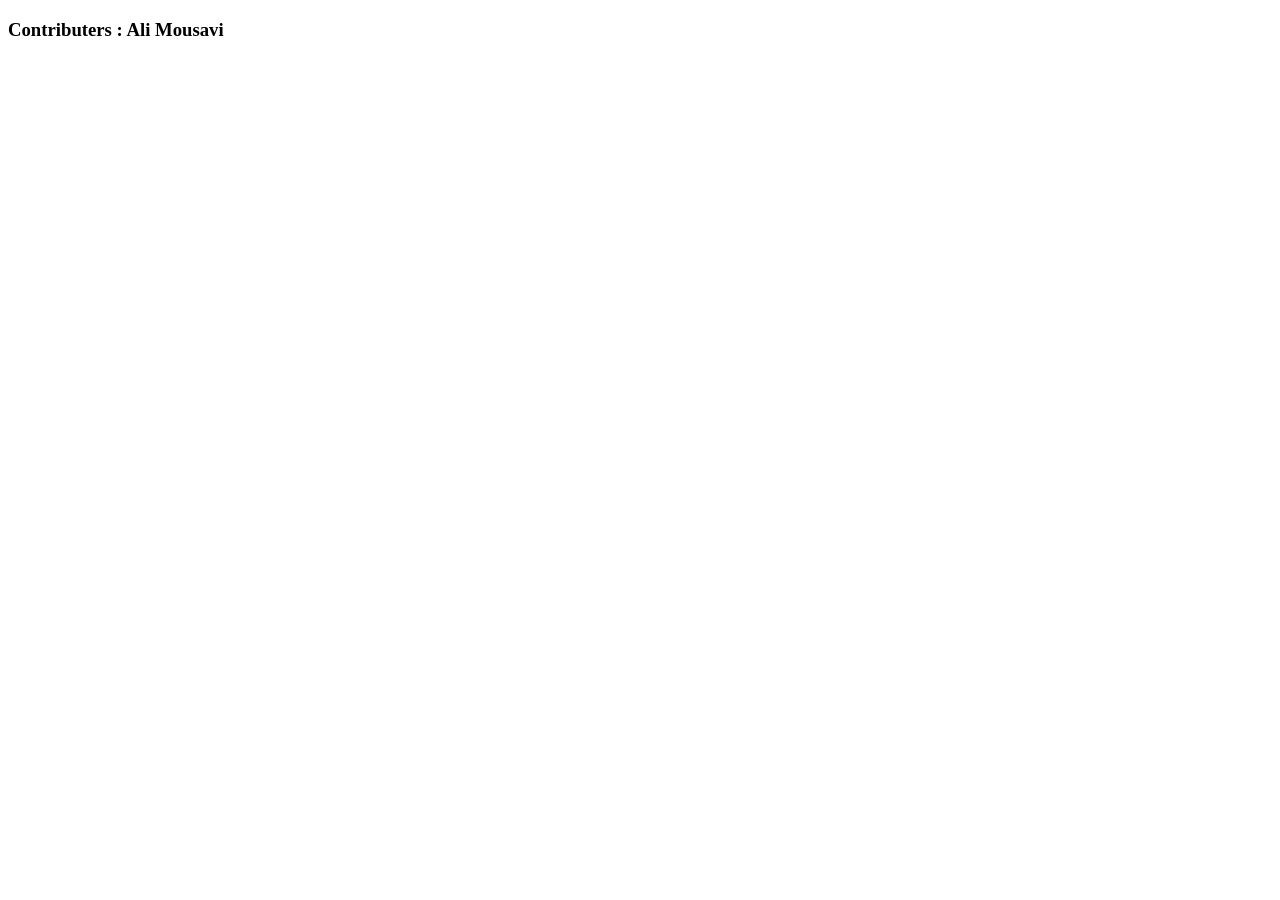
==== index.html @ dc38c96f "Added my name" ====
<!DOCTYPE html>
<html lang="en">
<head>
    <meta charset="UTF-8">
    <meta name="viewport" content="width=device-width, initial-scale=1.0">
    <title>Document</title>
</head>
<body>
    <h3>
        Contributers : Ali Mousavi
    </h3>
</body>
</html>
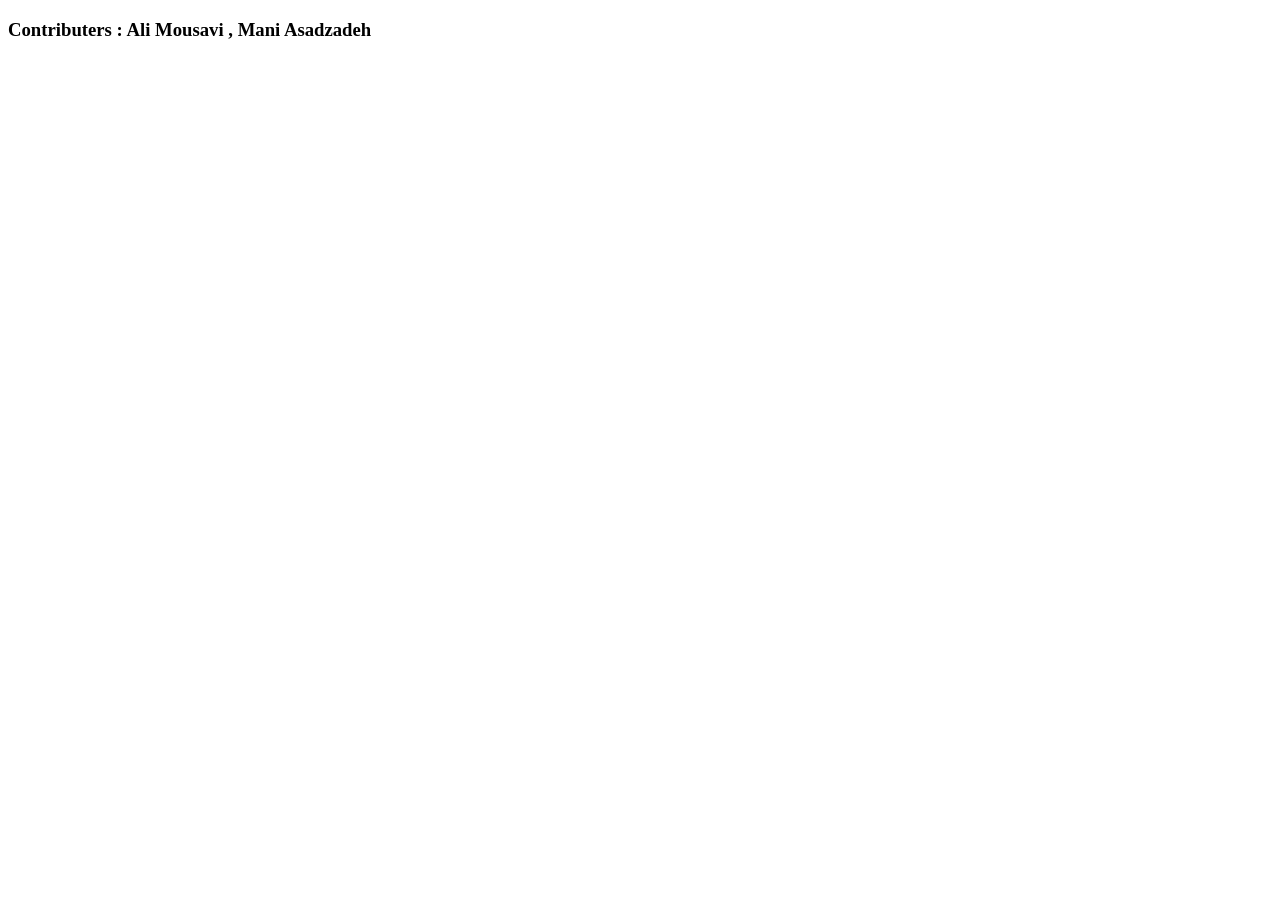
==== commit 97e7e92d: "Update index.html" ====
--- a/index.html
+++ b/index.html
@@ -7,7 +7,7 @@
 </head>
 <body>
     <h3>
-        Contributers : Ali Mousavi
+        Contributers : Ali Mousavi , Mani Asadzadeh
     </h3>
 </body>
 </html>
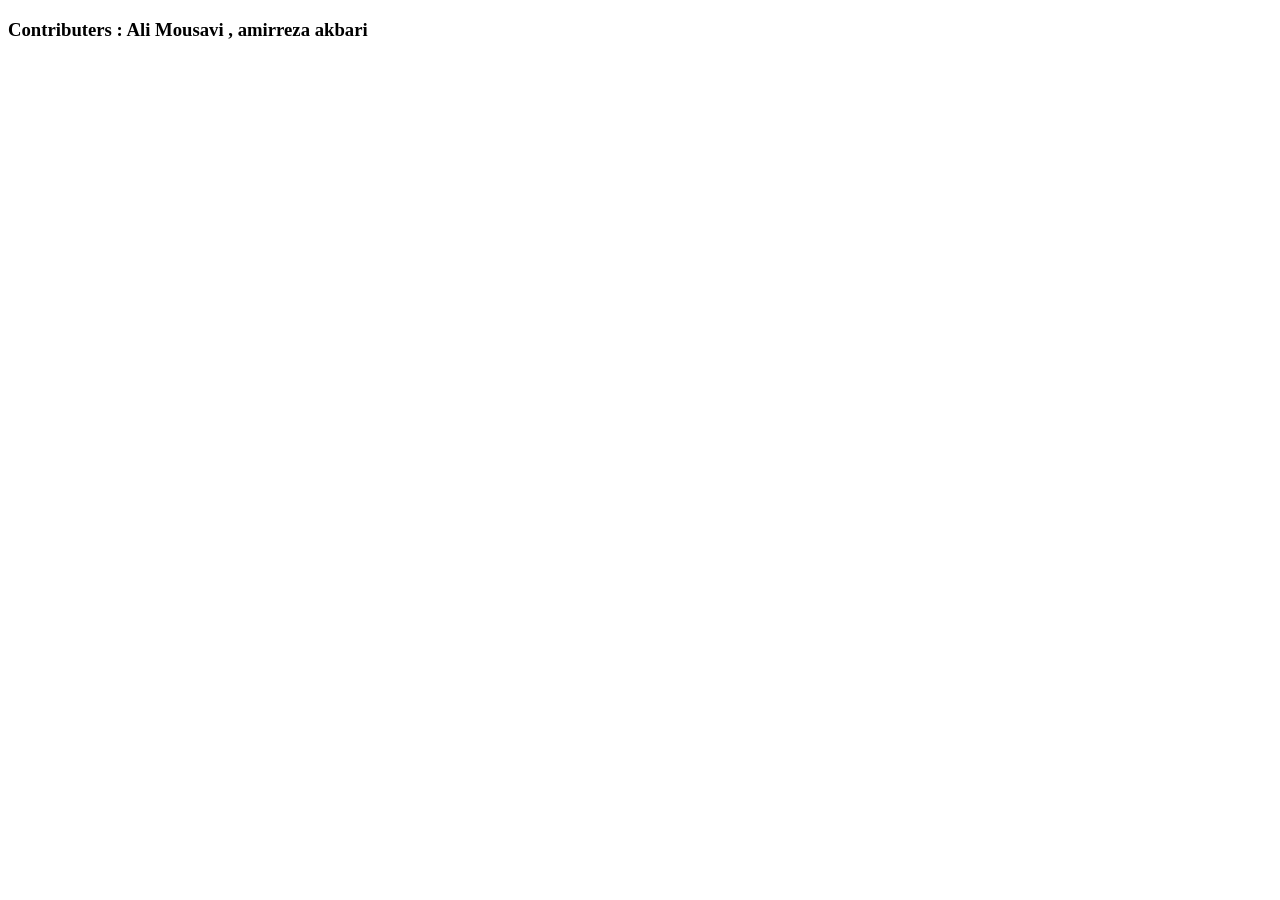
==== commit 809afd0b: "Update index.html" ====
--- a/index.html
+++ b/index.html
@@ -7,7 +7,7 @@
 </head>
 <body>
     <h3>
-        Contributers : Ali Mousavi , Mani Asadzadeh
+        Contributers : Ali Mousavi , amirreza akbari
     </h3>
 </body>
-</html>+</html>
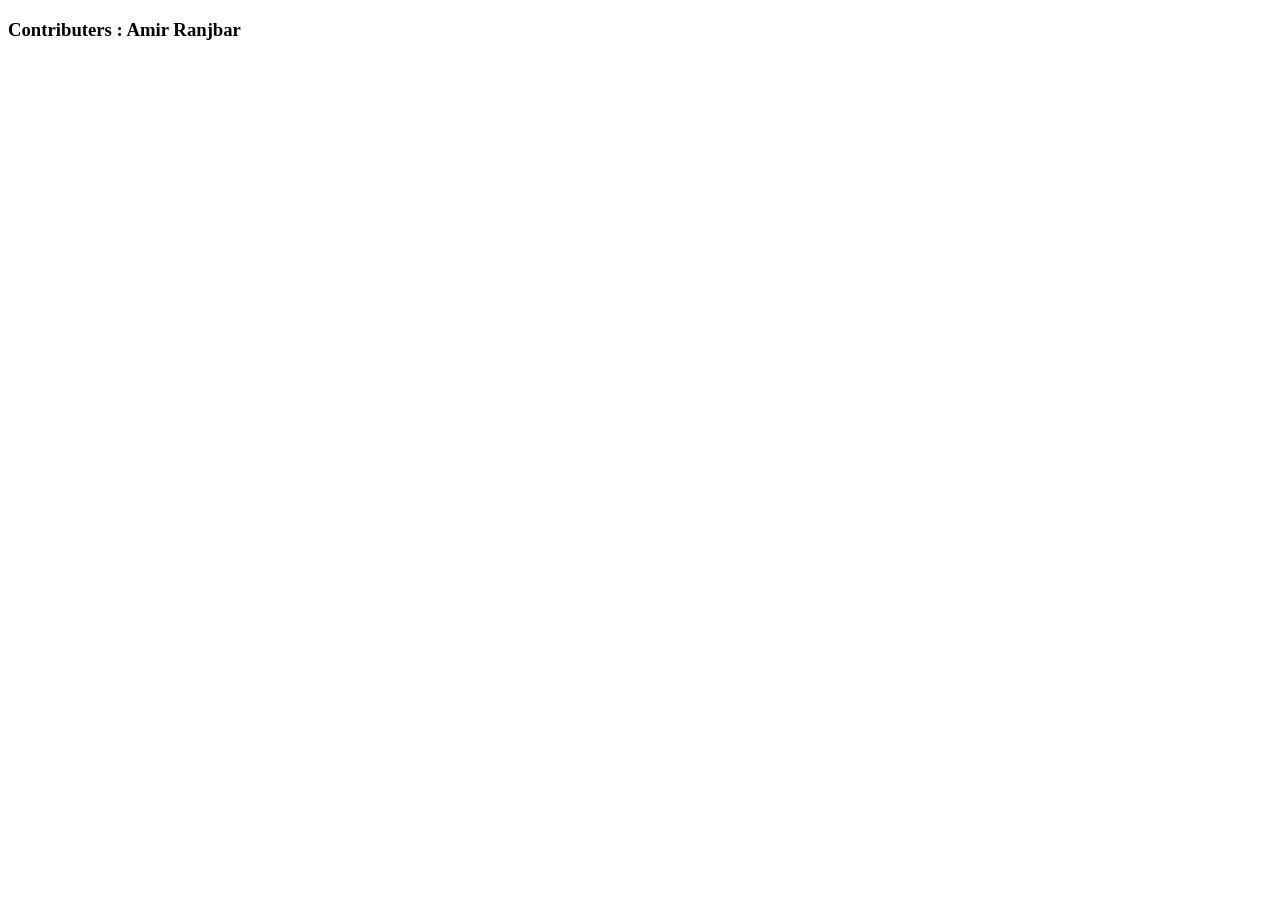
==== commit 545c833b: "Update index.html" ====
--- a/index.html
+++ b/index.html
@@ -7,7 +7,7 @@
 </head>
 <body>
     <h3>
-        Contributers : Ali Mousavi , amirreza akbari
+        Contributers : Amir Ranjbar
     </h3>
 </body>
 </html>
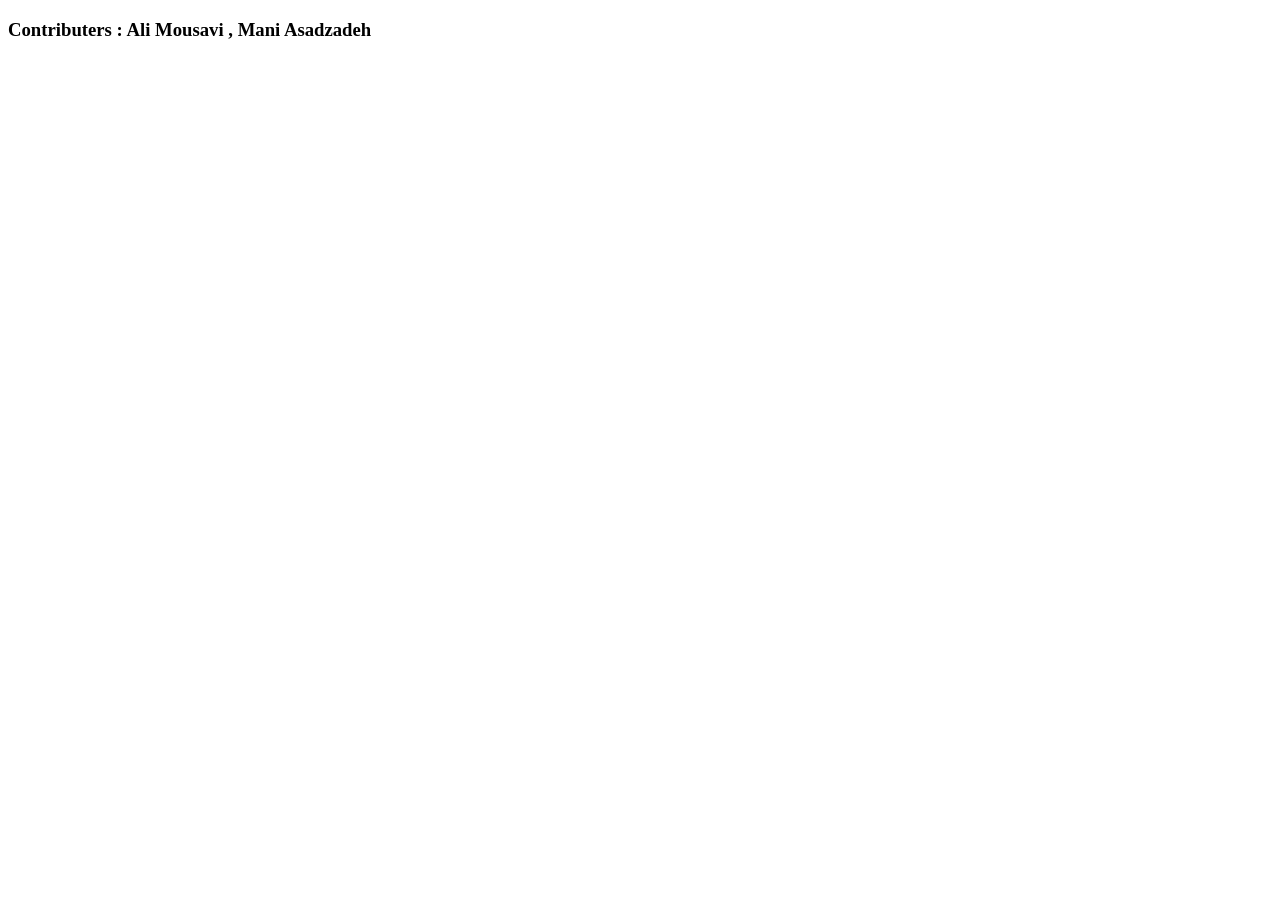
==== commit dee58db4: "Merge pull request #2 from mohammadali-mousavireineh/mani index.html" ====
--- a/index.html
+++ b/index.html
@@ -7,7 +7,7 @@
 </head>
 <body>
     <h3>
-        Contributers : Amir Ranjbar
+        Contributers : Ali Mousavi , Mani Asadzadeh
     </h3>
 </body>
-</html>
+</html>
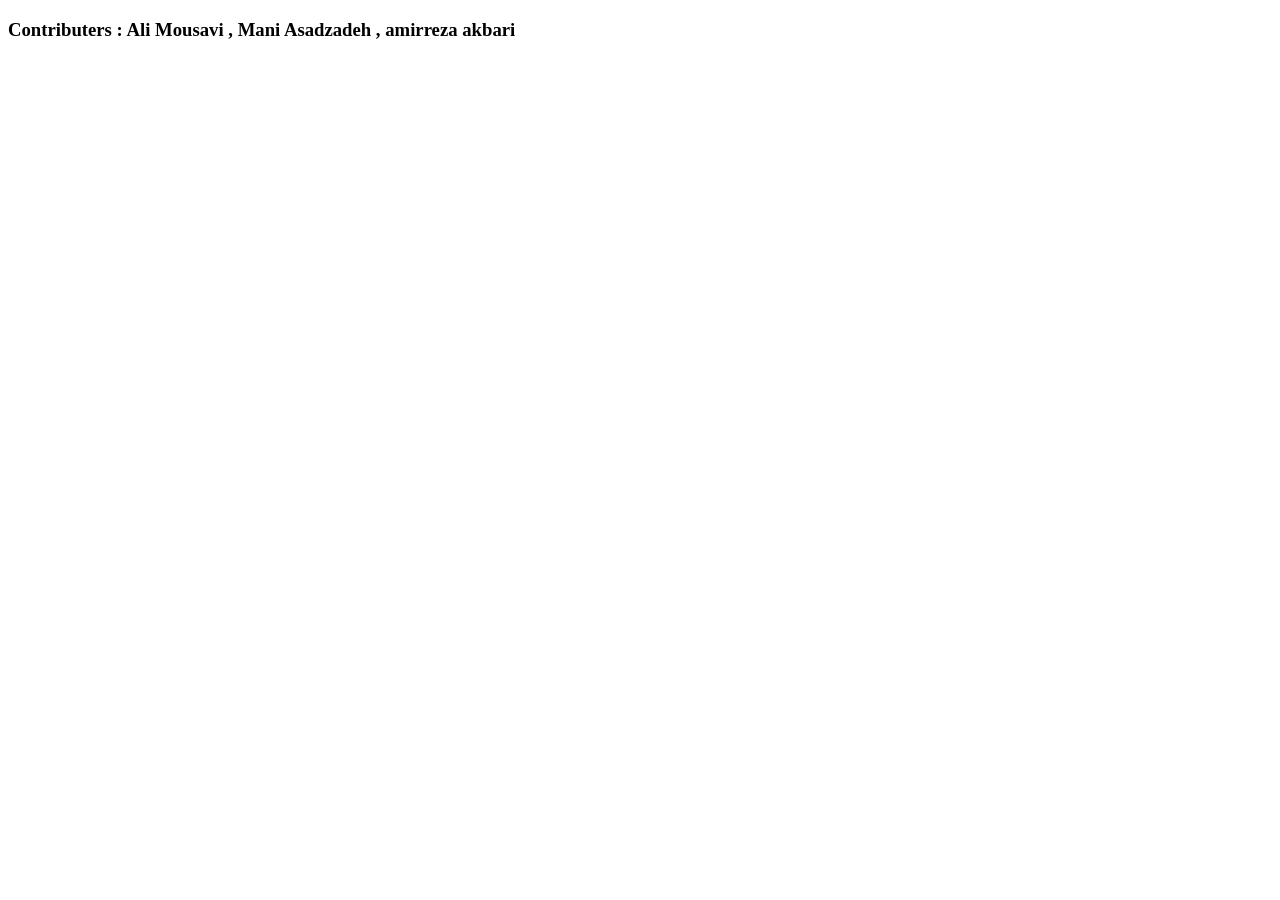
==== commit 2ed6db5f: "Update index.html hi" ====
--- a/index.html
+++ b/index.html
@@ -7,7 +7,7 @@
 </head>
 <body>
     <h3>
-        Contributers : Ali Mousavi , Mani Asadzadeh
+        Contributers : Ali Mousavi , Mani Asadzadeh , amirreza akbari
     </h3>
 </body>
-</html>+</html>
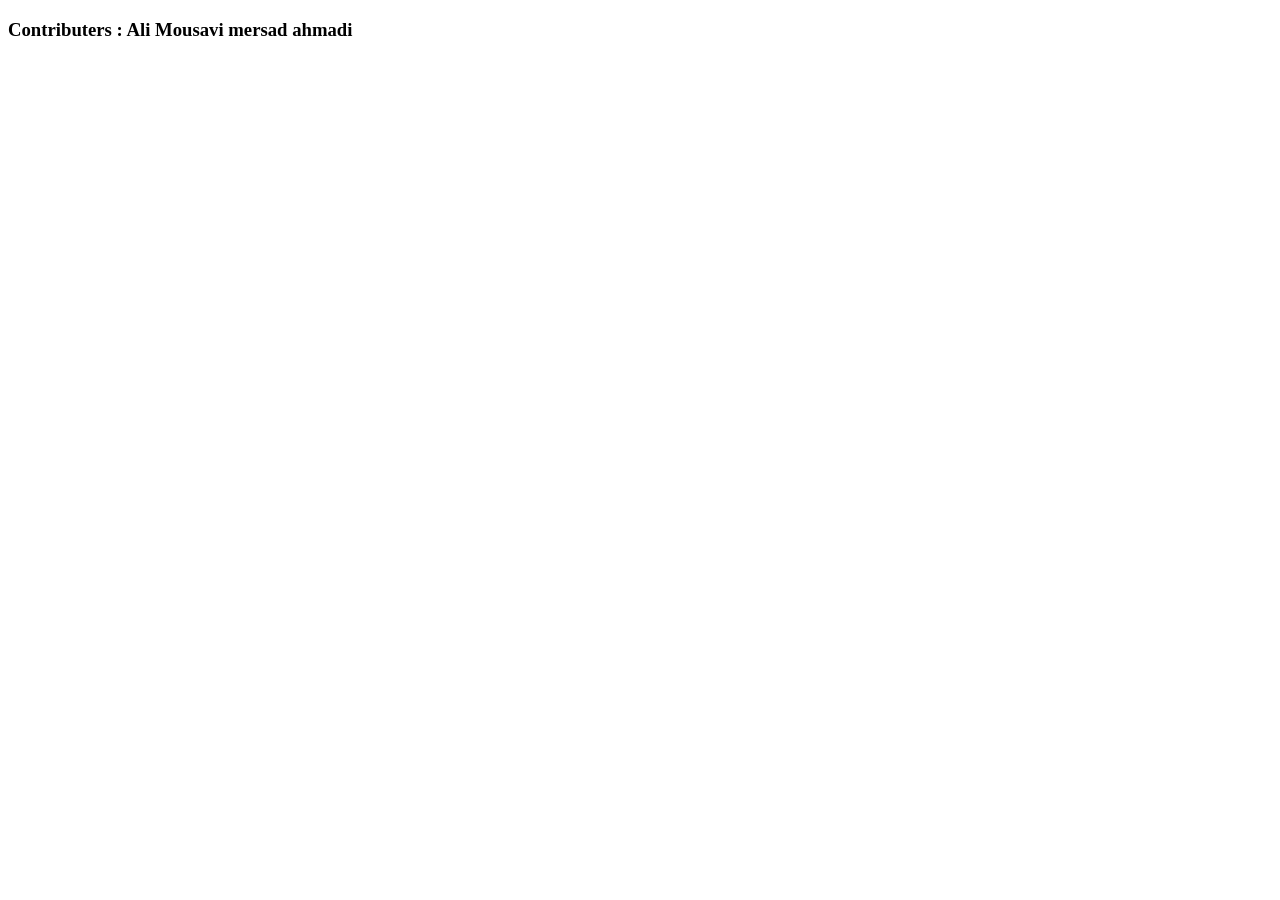
==== commit 28a967e0: "Update index.html" ====
--- a/index.html
+++ b/index.html
@@ -7,7 +7,8 @@
 </head>
 <body>
     <h3>
-        Contributers : Ali Mousavi , Mani Asadzadeh , amirreza akbari
+        Contributers : Ali Mousavi
+        mersad ahmadi
     </h3>
 </body>
-</html>
+</html>
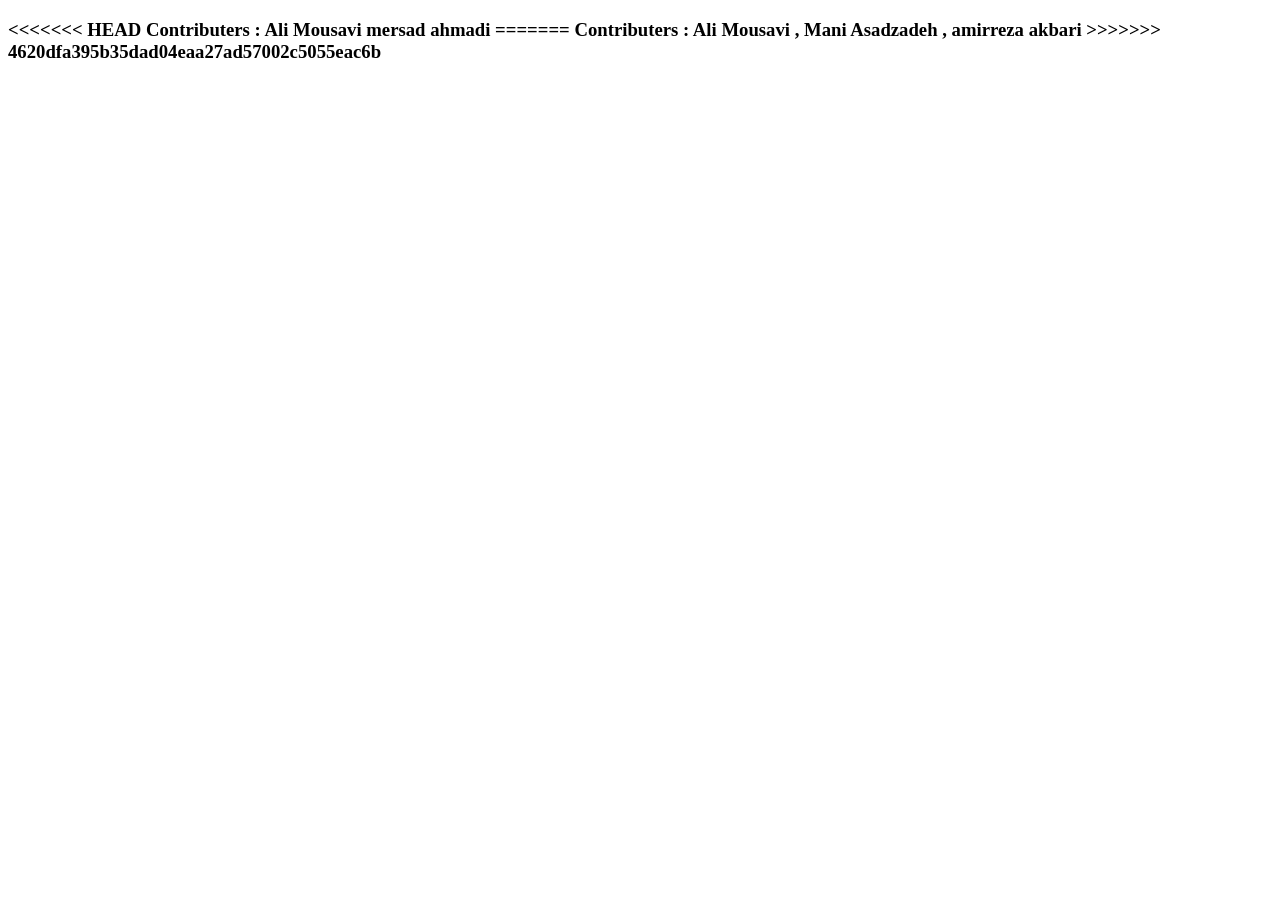
==== commit eb7d228f: "update" ====
--- a/index.html
+++ b/index.html
@@ -7,8 +7,12 @@
 </head>
 <body>
     <h3>
+<<<<<<< HEAD
         Contributers : Ali Mousavi
         mersad ahmadi
+=======
+        Contributers : Ali Mousavi , Mani Asadzadeh , amirreza akbari
+>>>>>>> 4620dfa395b35dad04eaa27ad57002c5055eac6b
     </h3>
 </body>
-</html>+</html>
